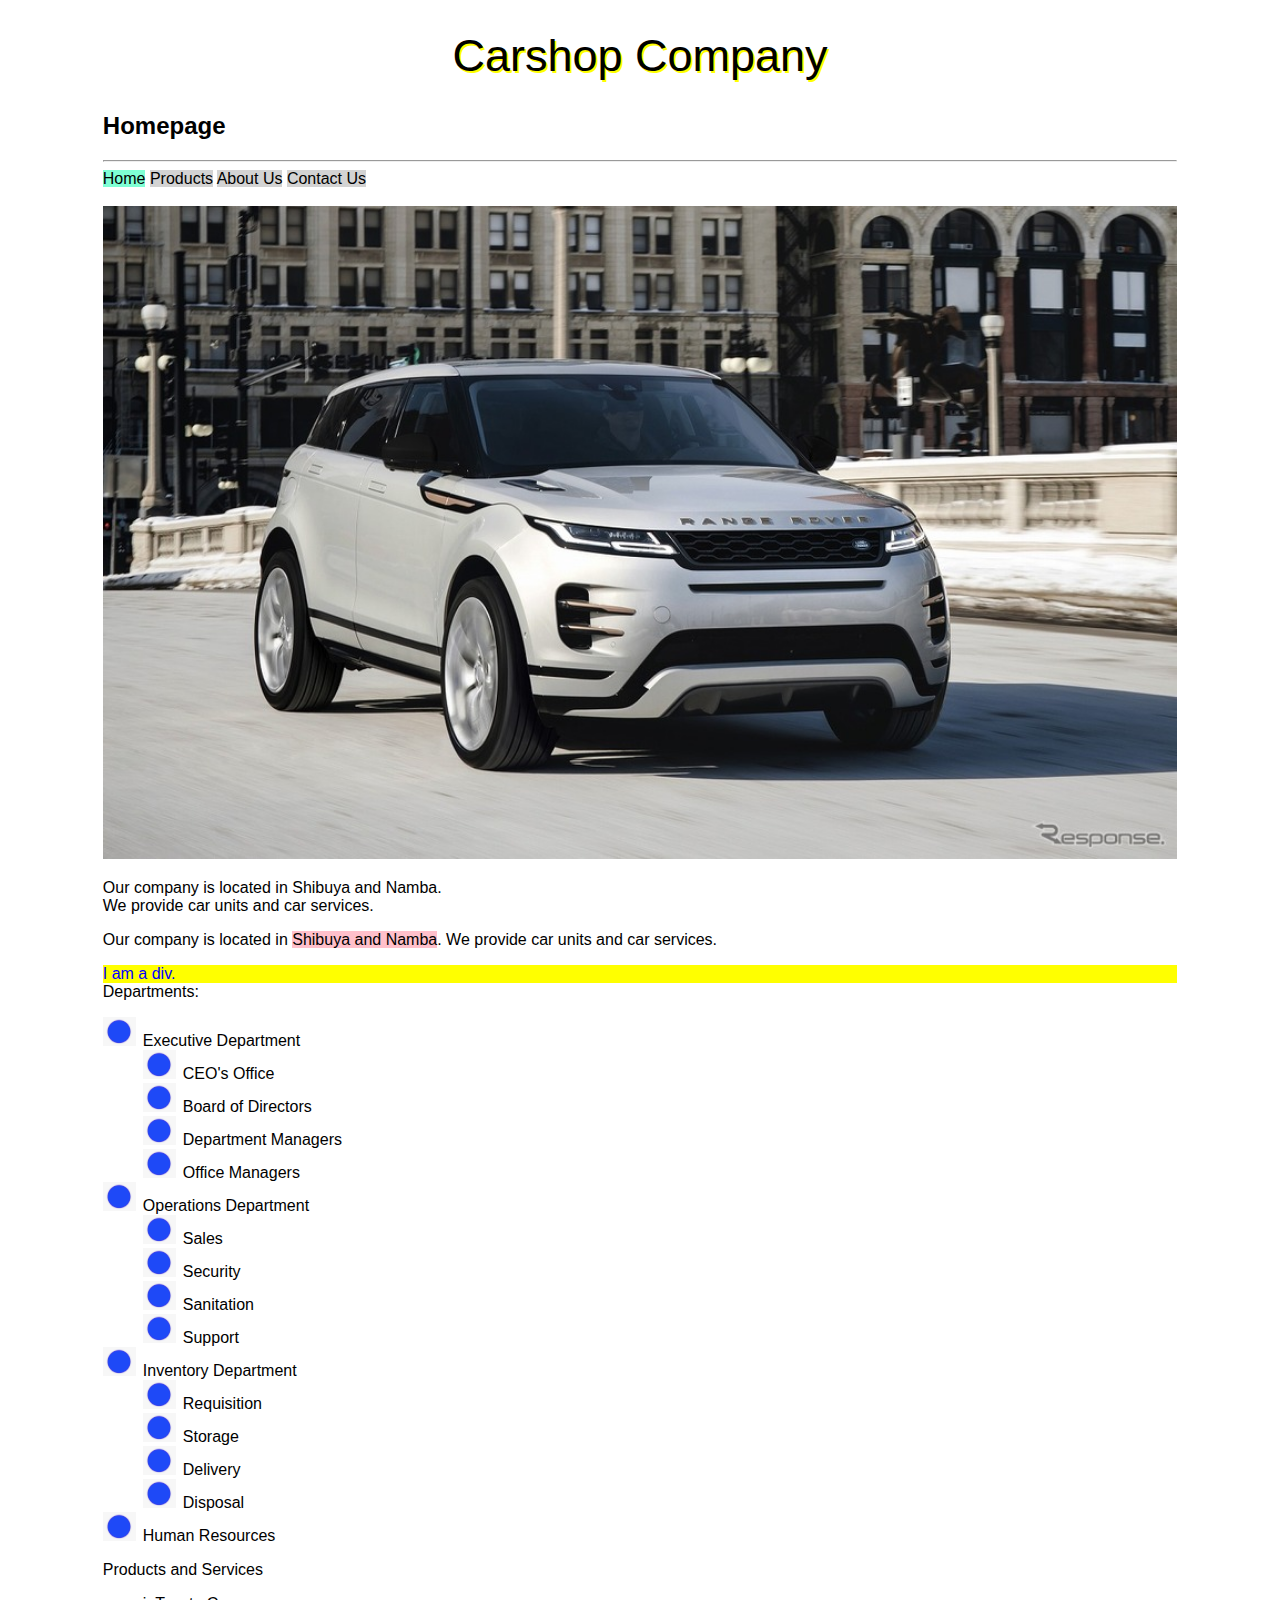
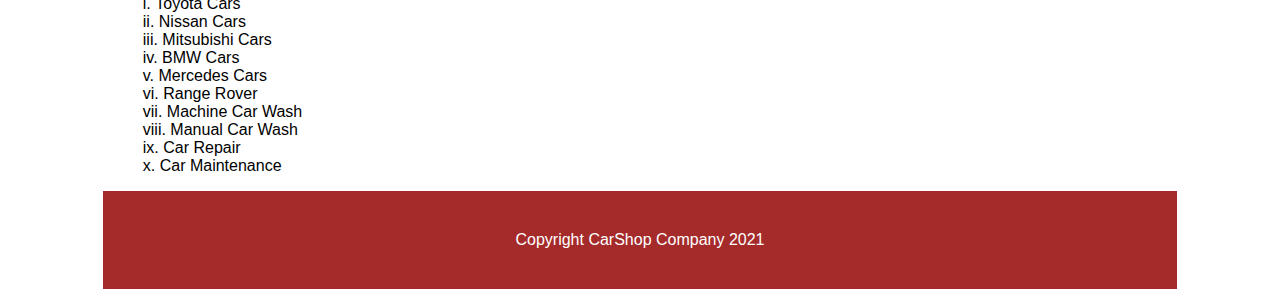
==== index.html @ e180600e "First commit" ====
<!DOCTYPE html>
<html lang="en">

<head>
    <meta charset="UTF-8">
    <meta http-equiv="X-UA-Compatible" content="IE=edge">
    <meta name="viewport" content="width=device-width, initial-scale=1.0">
    <title>Homepage</title>
    <link rel="stylesheet" type="text/css" href="css/general.css">
    <!-- <style>
        a {
            background-color: aquamarine;
            color: #6e2c16;
        }
    </style> -->
</head>

<body>
    <div id="container">
        <header>
            <h1>Carshop Company</h1>
            <h2>Homepage</h2>
            <hr>
            <nav>
                <a class="nav_link" id="current_page" href="index.html">Home</a>
                <a class="nav_link" href="products.html">Products</a>
                <a class="nav_link" href="about_us.html">About Us</a>
                <a class="nav_link" href="contact_us.html">Contact Us</a>
            </nav>
        </header>
        <!-- <h1>Test</h1>
        &lt;
        &yen;
        &euro; 
        -->
        <br>
        <img src="images/range_rover_evoque.jpg" width="100%" alt="Photo of a silver Range Rover Evoque car in front of a cityscape.">
        <p>
            Our company is located in Shibuya and Namba. <br>We provide car units and car services.
        </p>
        <p>
            Our company is located in <span style= "background-color: pink;">Shibuya and Namba</span>. We provide car units and car services.
        </p>
        <div style= "background-color: yellow; color: blue;">
            I am a div.
        </div>
        <label>Departments:</label>
        <ul>
            <li>
                Executive Department
                <ol>
                    <li>CEO's Office</li>
                    <li>Board of Directors</li>
                    <li>Department Managers</li>
                    <li>Office Managers</li>
                </ol>
            </li>
            <li>
                Operations Department
                <ol>
                    <li>Sales</li>
                    <li>Security</li>
                    <li>Sanitation</li>
                    <li>Support</li>
                </ol>
            </li>
            <li>
                Inventory Department
                <ol>
                    <li>Requisition</li>
                    <li>Storage</li>
                    <li>Delivery</li>
                    <li>Disposal</li>
                </ol>
            </li>
            <li>Human Resources</li>
        </ul>
        <label>Products and Services</label>
        <ol id="products_list">
            <li>Toyota Cars</li>
            <li>Nissan Cars</li>
            <li>Mitsubishi Cars</li>
            <li>BMW Cars</li>
            <li>Mercedes Cars</li>
            <li>Range Rover</li>
            <li>Machine Car Wash</li>
            <li>Manual Car Wash</li>
            <li>Car Repair</li>
            <li>Car Maintenance</li>
        </ol>
        <footer>Copyright CarShop Company 2021</footer>        
    </div>
</body>

</html>
---- css/general.css ----
#current_page {
    background-color: aquamarine;
}

a {
    background-color: salmon;
    color: black;
    text-decoration: none;
}

.nav_link {
    background-color: lightgray;
}

.nav_link:hover, #current_page:hover {
    background-color: yellowgreen;
}

#firstname:active {
    background-color: yellow;
}

* {
    font-family: Arial, Helvetica, sans-serif;
}

div span {
    background-color: violet;
}

/* div {
    text-indent: 35px;
} */

/* I am a comment. */

h1 {
    font-size: 45px;
    font-weight: normal;
    /* font-style: italic; */
    text-transform: capitalize;
    /* text-decoration: line-through; */
    text-align: center;
    text-shadow: 2px 2px 0px yellow;
    letter-spacing: 0px;
    word-spacing: 0px;
}

#products_list li {
    list-style-type: lower-roman;
    list-style-position: inside;
}

ul > li {
    /* list-style-type: square; */
    list-style: url("../images/blue_dot.png") square outside;
}

.about_us_photo {
    height: 300px;
    width: 300px;
    background-color: rgb(0, 189, 189);
    margin: 25px;
    padding: 50px;
    border: 5px solid red;
    border-radius: 20px;
    /* box-sizing: content-box; */
    box-shadow: 4px 4px 10px yellow;
    display: inline-block;
    vertical-align: middle;
    /* position: relative; */
}

#box1 {
    background-image: url("../images/building.jpg");
    /* position: absolute;*/
    /* top: 200px;
    left: 200px;
    z-index: -2; */
}

#box2 {
    background-image: url("../images/shinjuku.jpg");
    /* overflow: scroll; */
}

#box3 {
    background-image: url("../images/osaka.jpg");
    background-repeat: no-repeat;
    /* background-position: -100px -50px; */
    /* background-attachment: local; */
    /* background-size: center center; */
    background: rgb(0, 189, 0) url("../images/osaka.jpg") no-repeat 20px 20px;
}

#box4 {
    background-image: url("../images/tree.jpg");
    background-repeat: repeat-x;
}

#box5 {
    background-image: url("../images/CarshopCEO.jpg");
}

#container {
    width: 85%;
    margin: auto;
}

table {
    /* empty-cells: hide; */
    /* border-spacing: 7px; */
    /* border-collapse: separate; */
}

td, th, table {
    border: 3px solid blue;
}

#sample_pic {
    width: 200px;
    float: right;
}

#sample_p {
    clear: none;
}

footer {
    text-align: center;
    padding: 40px 0px;
    color: white;
    background-color: brown;
}
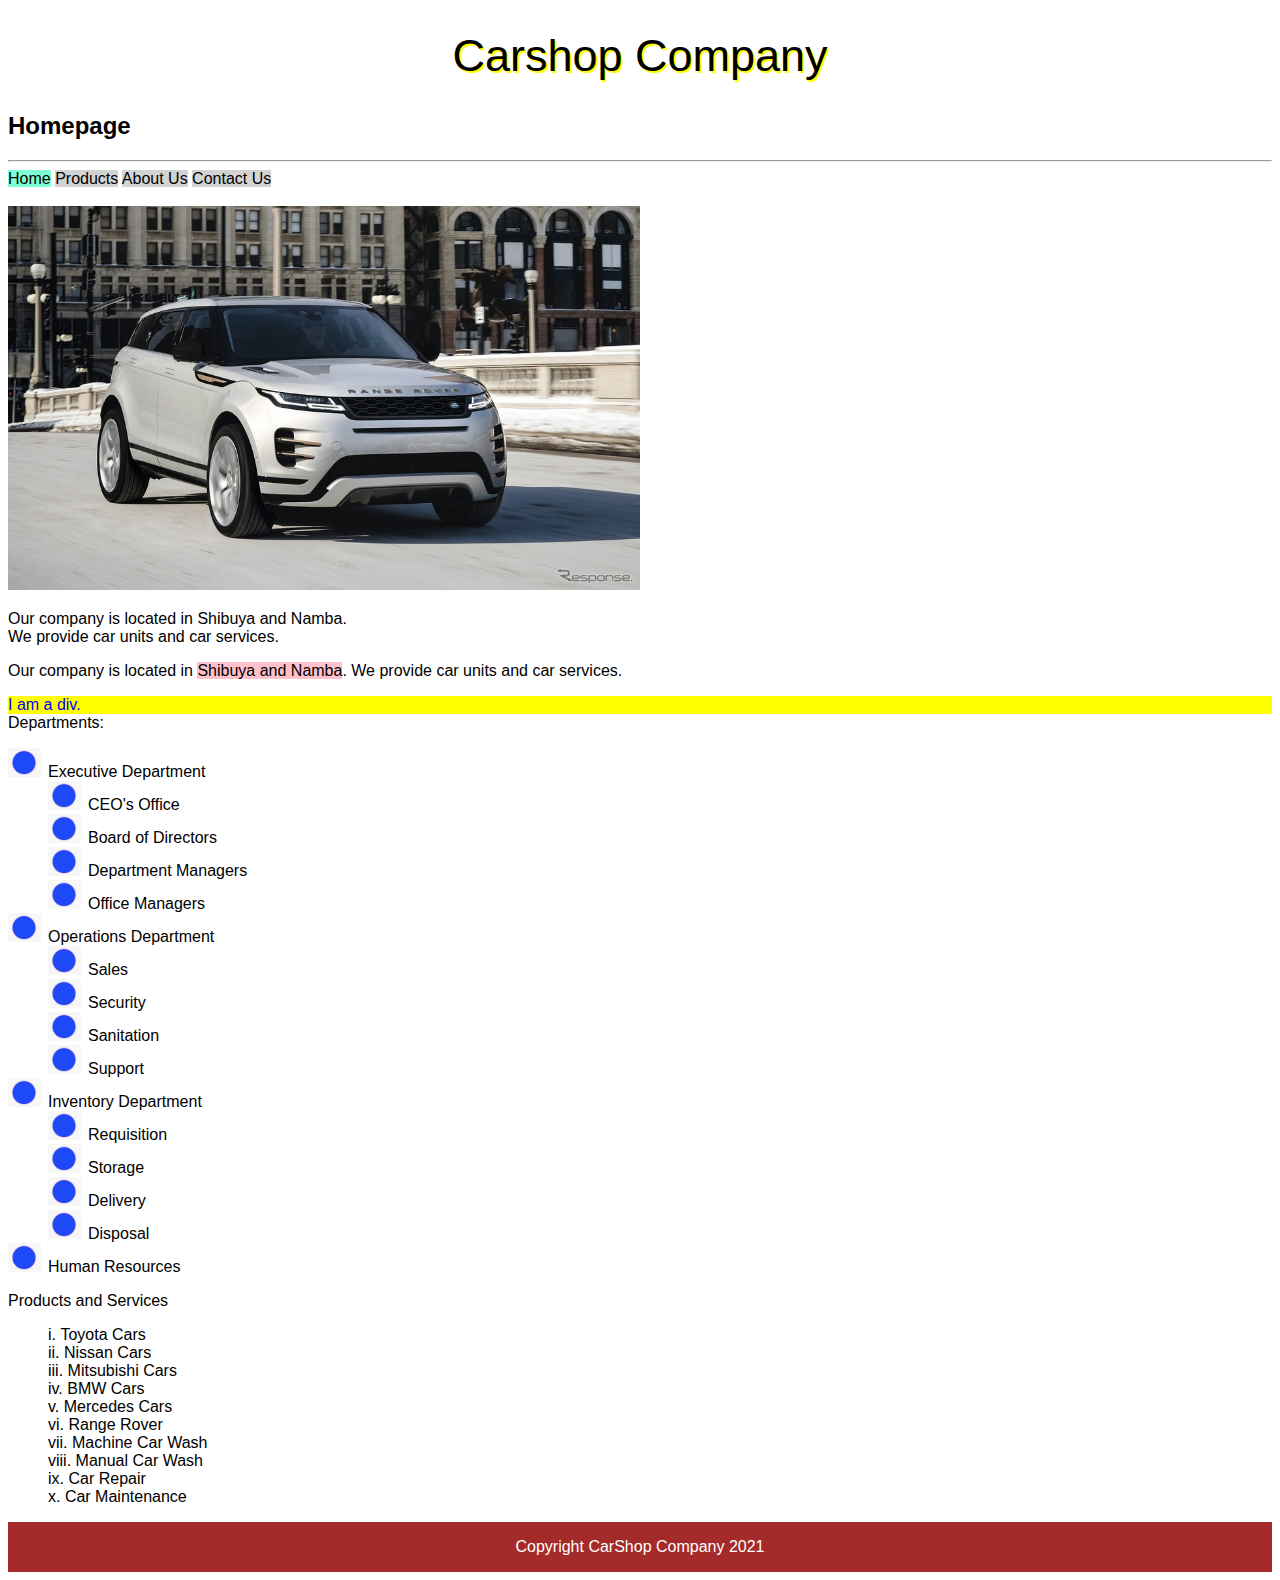
==== commit 1bbffbc4: "Second commit" ====
--- a/index.html
+++ b/index.html
@@ -34,7 +34,7 @@
         &euro; 
         -->
         <br>
-        <img src="images/range_rover_evoque.jpg" width="100%" alt="Photo of a silver Range Rover Evoque car in front of a cityscape.">
+        <img src="images/range_rover_evoque.jpg" width="50%" alt="Photo of a silver Range Rover Evoque car in front of a cityscape.">
         <p>
             Our company is located in Shibuya and Namba. <br>We provide car units and car services.
         </p>
--- a/css/general.css
+++ b/css/general.css
@@ -103,7 +103,7 @@
 }
 
 #container {
-    width: 85%;
+    width: 100%;
     margin: auto;
 }
 
@@ -128,7 +128,7 @@
 
 footer {
     text-align: center;
-    padding: 40px 0px;
+    padding: 16px 0px;
     color: white;
     background-color: brown;
 }